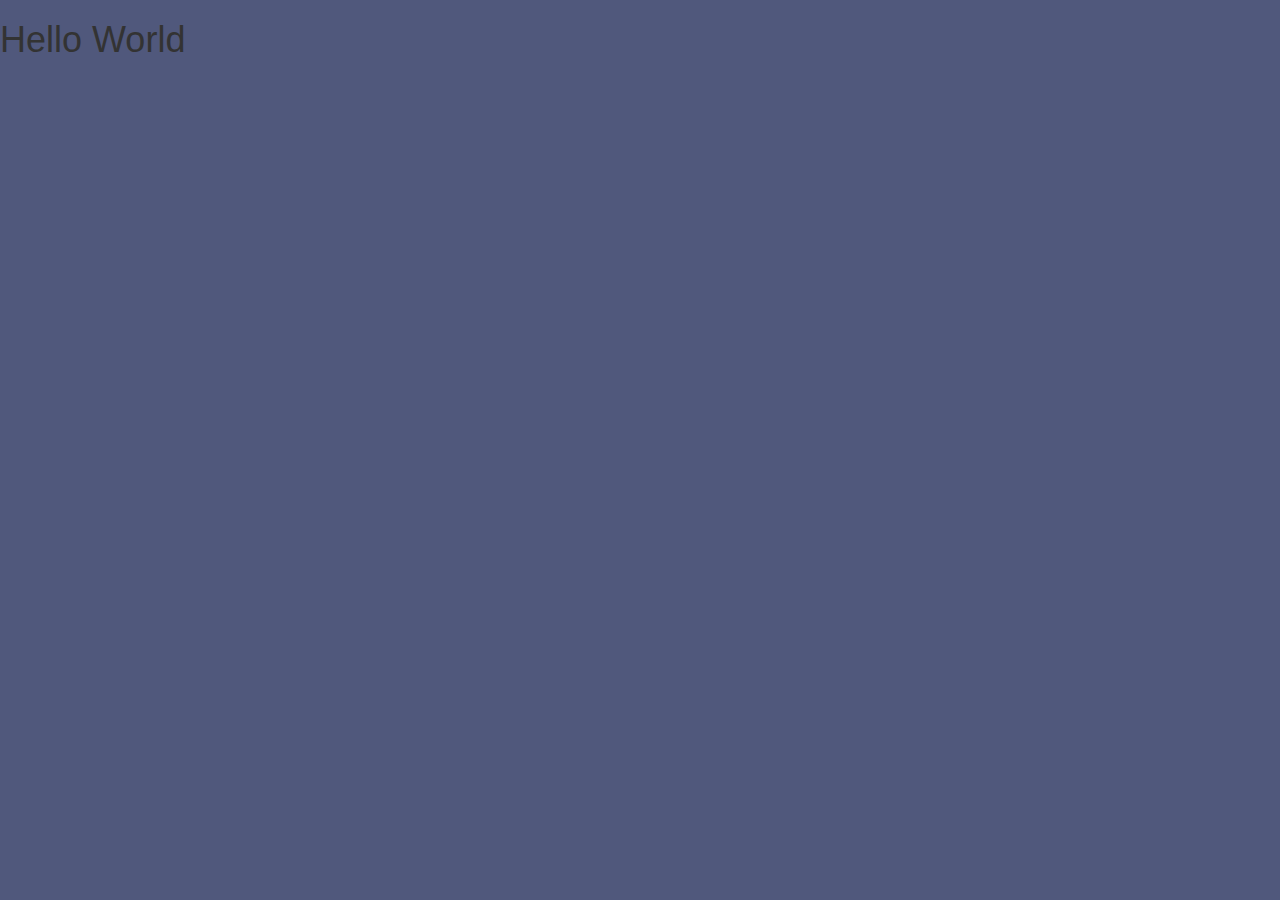
==== index.html @ 77309dd1 "Created index page" ====
<!DOCTYPE html>
<html xmlns="http://www.w3.org/1999/xhtml" lang="en" xml:lang="en">
	<head>
	    <title></title>
	    <meta http-equiv="Content-Type" content="text/html; charset=windows-1252"/>
	    <style></style>
	    <script src="http://ajax.googleapis.com/ajax/libs/jquery/1.10.2/jquery.min.js"></script>
		<script type="text/javascript" charset="utf-8"></script>
		<link rel="stylesheet" href="https://maxcdn.bootstrapcdn.com/bootstrap/3.3.7/css/bootstrap.min.css" integrity="sha384-BVYiiSIFeK1dGmJRAkycuHAHRg32OmUcww7on3RYdg4Va+PmSTsz/K68vbdEjh4u" crossorigin="anonymous">
		<link rel="stylesheet" href="style.css" type="text/css" />
		<link rel="stylesheet" href="font-awesome-4.7.0/css/font-awesome.min.css" >
		<link href="https://fonts.googleapis.com/css?family=Source+Sans+Pro:300,400" rel="stylesheet">
  	</head>

 	<body style="background-color:rgb(80,88,124);">
		<h1>Hello World</h1>
	</body>
</html>
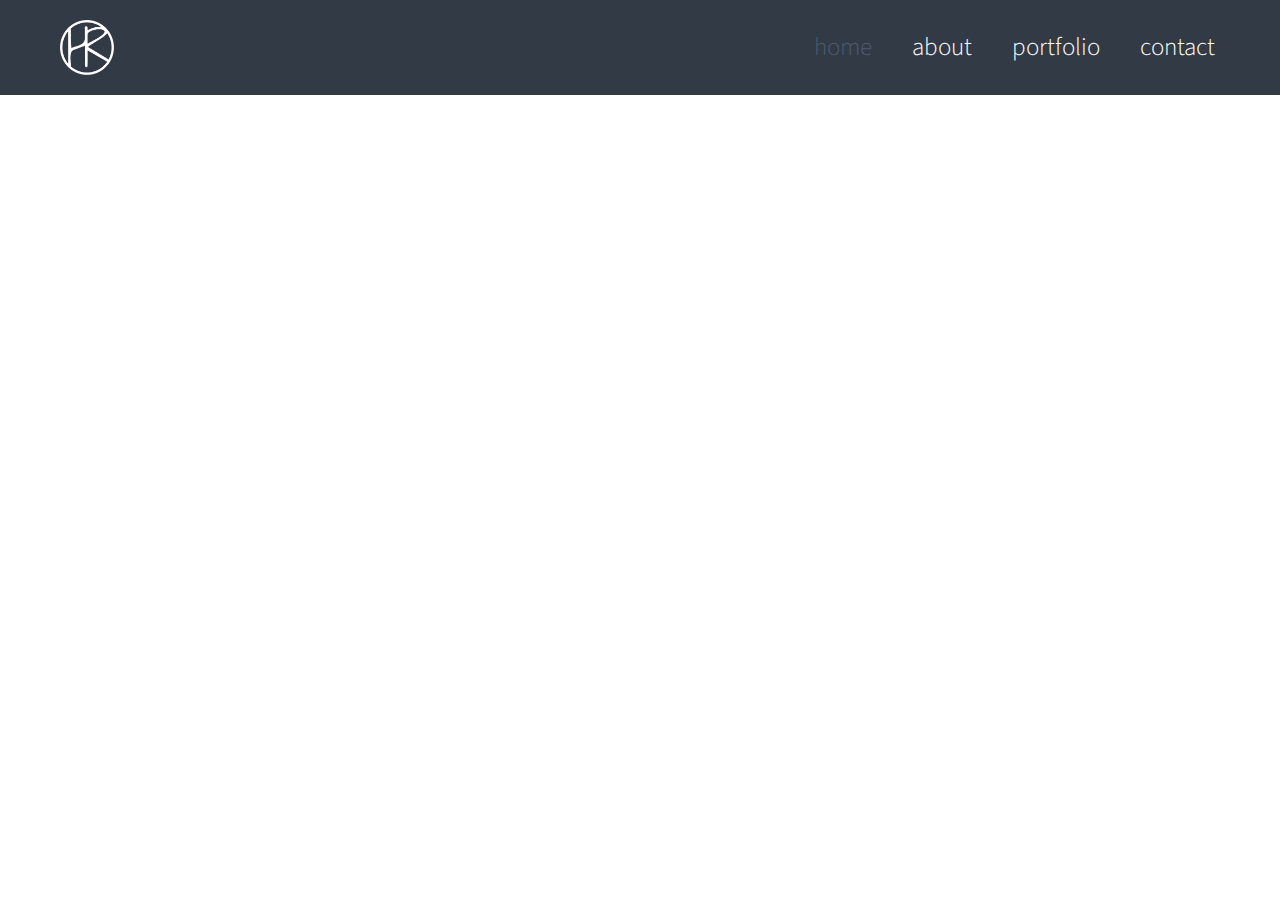
==== commit 4daf09bc: "Adding nav bar" ====
--- a/index.html
+++ b/index.html
@@ -12,8 +12,36 @@
 		<link href="https://fonts.googleapis.com/css?family=Source+Sans+Pro:300,400" rel="stylesheet">
   	</head>
 
- 	<body style="background-color:rgb(80,88,124);">
-		<h1>Hello World</h1>
+ 	<body>
+		<div class="jumbotron" id="header">
+		    <div class="col-xs-12 col-md-12">
+		    	<div class="row">
+					<div class="col-xs-3 col-md-3">
+			    		<img id="site-logo" alt="HR Site Logo" src="logo.png" />
+					</div>
+					<div class="col-xs-9 col-md-9">
+						<ul id="nav-bar">
+							<li>
+						   		<a class="nav-bar-item underline-on-hover" href="#">contact</a>
+						  	</li>
+						  	<li>
+						   		<a class="nav-bar-item underline-on-hover" href="#">portfolio</a>
+						  	</li>
+						  	<li>
+						   		<a class="nav-bar-item underline-on-hover" href="#">about</a>
+						  	</li>
+						  	<li>
+						   		<a class="nav-bar-item current-page-tab" href="#">home</a>
+						  	</li>
+						</ul>
+			    			<!-- <h2 id="homeTab" style="cursor:pointer;">home</h2> 
+			    			<h2 id="aboutTab" style="cursor:pointer;">about</h2> 
+			    			<h2 id="portfolioTab" style="cursor:pointer;">portfolio</h2> 
+			    			<h2 id="contactTab" style="cursor:pointer;">contact</h2>  -->
+					</div>
+		    	</div>
+		    </div>
+		</div>
 	</body>
 </html>
 
--- a/style.css
+++ b/style.css
@@ -0,0 +1,109 @@
+
+
+
+
+
+.jumbotron h1{
+  font-family: 'Source Sans Pro', sans-serif;
+  font-weight:300;
+  white-space: nowrap;
+}
+
+
+.jumbotron{
+  background-color: #262626;
+  color: white;
+  background-color:rgb(50,58,69);
+  width: 100vw;
+}
+
+
+
+@media only screen and (min-device-width: 500px) {
+
+.jumbotron h1{
+  font-size: 60px;
+  padding-top:15px;
+  margin-top:0px;
+  padding-left: 15px;  
+}
+
+.jumbotron{
+  padding-left: 15px;
+  padding-top: 0px;
+  height: 95px; 
+}
+
+#nav-bar ul {
+	list-style-type: none;
+    overflow: hidden;
+    padding-right: 40px;
+}
+
+#nav-bar {
+	padding-right: 30px;
+}
+
+#nav-bar li {
+	float: right;
+	list-style-type: none;
+	padding-right: 20px;
+    padding-left: 20px;
+}
+
+
+a.nav-bar-item {
+	display: block;
+    color: white;
+    text-decoration: none;
+    font-family: 'Source Sans Pro', sans-serif;
+    font-weight:300;
+    font-size: 25px;
+    padding-top: 30px;
+}
+
+.underline-on-hover::after {
+    content: '';
+    display: block;
+    width: 0;
+    margin: 0 auto;
+    height: 1px;
+    background: white;
+    transition: width .3s;
+}
+
+.underline-on-hover:hover::after {
+    width: 100%;
+}
+
+a.current-page-tab {
+	color: rgb(78, 91, 110);
+}
+
+#site-logo {
+	height: 75px;
+	padding-top: 20px;
+	padding-left: 30px;
+}
+
+
+
+}
+
+
+
+
+@media only screen and (max-device-width: 500px) and (orientation:landscape) {
+
+
+
+
+}
+
+
+
+@media only screen and (max-device-width: 500px) and (orientation:portrait) {
+
+
+
+}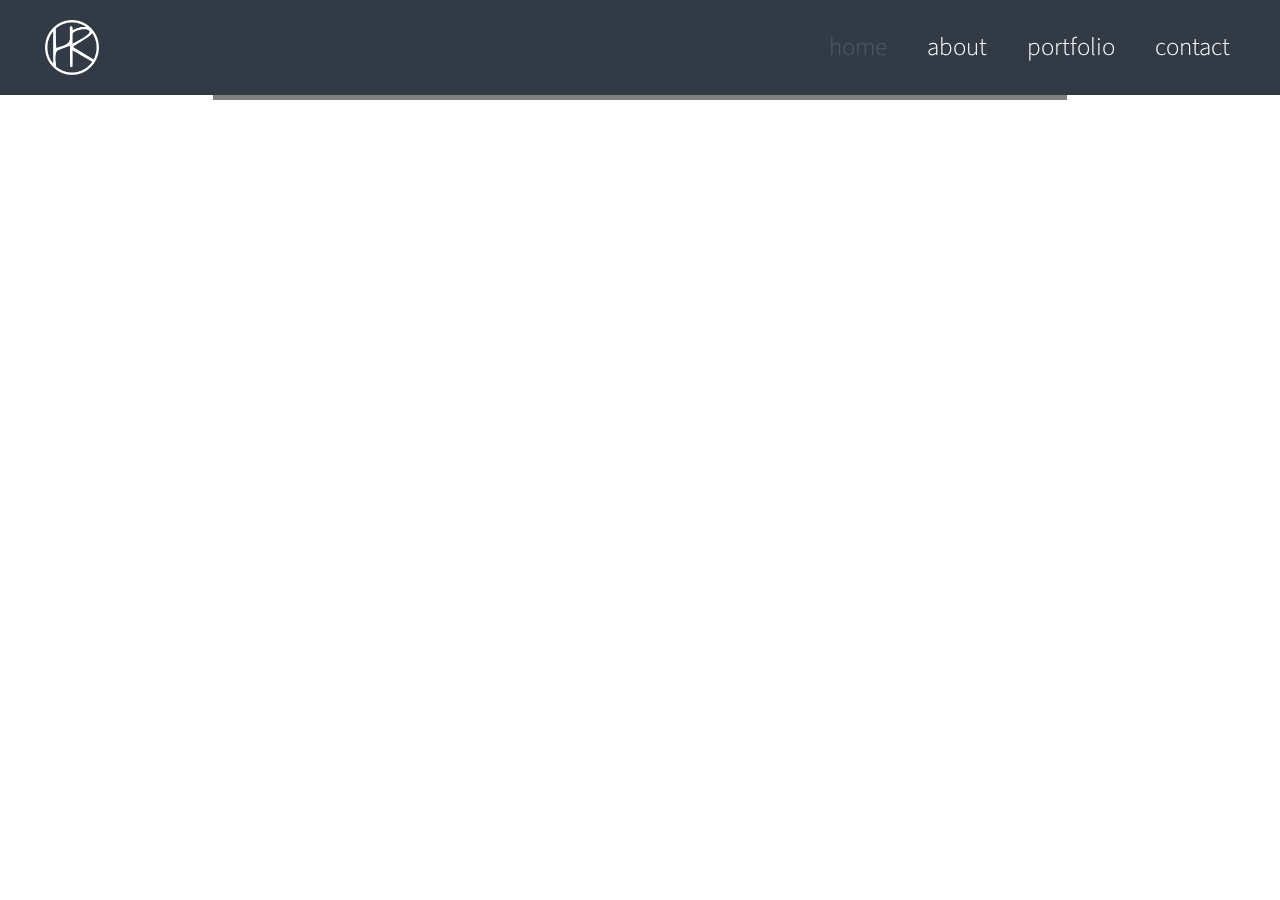
==== commit 574511fe: "Latest work" ====
--- a/index.html
+++ b/index.html
@@ -1,7 +1,7 @@
 <!DOCTYPE html>
 <html xmlns="http://www.w3.org/1999/xhtml" lang="en" xml:lang="en">
 	<head>
-	    <title></title>
+	    <title>HR</title>
 	    <meta http-equiv="Content-Type" content="text/html; charset=windows-1252"/>
 	    <style></style>
 	    <script src="http://ajax.googleapis.com/ajax/libs/jquery/1.10.2/jquery.min.js"></script>
@@ -17,18 +17,18 @@
 		    <div class="col-xs-12 col-md-12">
 		    	<div class="row">
 					<div class="col-xs-3 col-md-3">
-			    		<img id="site-logo" alt="HR Site Logo" src="logo.png" />
+			    		<img id="site-logo" alt="HR Site Logo" src="Images/logo.png"/>
 					</div>
 					<div class="col-xs-9 col-md-9">
 						<ul id="nav-bar">
 							<li>
-						   		<a class="nav-bar-item underline-on-hover" href="#">contact</a>
+						   		<a class="nav-bar-item underline-on-hover" href="contact.html">contact</a>
 						  	</li>
 						  	<li>
-						   		<a class="nav-bar-item underline-on-hover" href="#">portfolio</a>
+						   		<a class="nav-bar-item underline-on-hover" href="portfolio.html">portfolio</a>
 						  	</li>
 						  	<li>
-						   		<a class="nav-bar-item underline-on-hover" href="#">about</a>
+						   		<a class="nav-bar-item underline-on-hover" href="about.html">about</a>
 						  	</li>
 						  	<li>
 						   		<a class="nav-bar-item current-page-tab" href="#">home</a>
@@ -42,6 +42,22 @@
 		    	</div>
 		    </div>
 		</div>
+
+
+		<div id="home-section" class="col-xs-12 col-md-12 col-lg-8 col-md-offset-0 col-lg-offset-2">
+			<div class="col-xs-12 col-md-12" style="background-color: grey; height: 100px;">
+				<p> Hi I am hannah </p>
+			</div>
+		</div>
+
+
+
+
+
+
+
+
+
 	</body>
 </html>
 
--- a/style.css
+++ b/style.css
@@ -4,34 +4,266 @@
 
 
 .jumbotron h1{
+  	font-family: 'Source Sans Pro', sans-serif;
+  	font-weight:300;
+  	white-space: nowrap;
+}
+
+
+.about-table-text h2, h3 {
+	font-family: 'Source Sans Pro', sans-serif;
+	font-weight:300;
+	margin: 0;
+}
+
+.portfolio-info {
+	font-family: 'Source Sans Pro', sans-serif;
+	font-weight:300;
+	color: white;
+}
+
+
+.jumbotron{
+  	color: white;
+  	background-color:rgb(50,58,69);
+  	width: 100vw;
+    margin-bottom: 0px;
+    position: fixed;
+    z-index: 1;
+}
+
+.blue-text {
+	color: rgb(50,58,69);
+}
+
+.blue-background {
+	background-color: rgb(50,58,69);
+}
+
+.red-text {
+  color: rgb(230,76,102);
+}
+
+.light-grey-text {
+  color: rgb(50,58,69);
+}
+
+.col-md-12.banner {
+  padding-top: 95px;
+}
+
+
+.banner {
+  background-color: rgb(234,236,239);
+}
+
+.banner-image-container {
+  max-width:1000px; 
+  margin: 0 auto;
+  float: initial;
+  padding-top: 95px;
+}
+
+.banner-image {
+  width:100%
+}
+
+.text {
   font-family: 'Source Sans Pro', sans-serif;
   font-weight:300;
-  white-space: nowrap;
-}
-
+  margin: 0;
+}
+
+.text-paragraph {
+  font-size: 16px;
+  text-align: justify;
+}
+
+.row.section {
+  padding-top: 50px;
+}
+
+.text.section {
+  padding-bottom: 20px;
+}
+
+.text-line {
+  font-size: 22px;
+  text-align: center;
+}
+
+.content-image {
+  width:100%;
+  padding-top: 50px;
+}
+
+.slideshow-image-container {
+  max-width:1000px; 
+  margin: 0 auto;
+  float: initial;
+  margin-top: 50px;
+}
+
+.slideshow-image {
+  width:100%;
+}
+
+.slideshow-image.mac {
+  width:80%;
+  margin-left:10%;
+}
+
+.slideshow-image.phone {
+  width:40%;
+  margin-left:30%;
+}
+
+.slideshow-button {
+  color: rgb(50,58,69);
+  background-color: rgba(255,255,255,0.75);
+  position: absolute;
+  top: calc(50% - 22px);
+  border: none;
+  padding: 10px 14px;
+  font-size: 17px;
+}
+
+.slideshow-button:hover {
+  background-color: rgba(50,58,69,0.5);
+  color: rgb(255,255,255);
+}
+
+.slideshow-button.left {
+  left: 0%;
+}
+
+.slideshow-button.right {
+  right: 0%;
+}
+
+.mac-button {
+  top: 40%;
+  padding: 1% 1.6%;
+  background-color: rgba(255, 255, 255, 0.65)
+}
+
+.mac-button:hover {
+  background-color: rgba(255, 255, 255, 0.9);
+  color: rgb(230,76,102);
+}
+
+.phone-button {
+  background-color: rgba(50,58,69,0.5);
+  color: rgb(255,255,255);
+}
+
+.phone-button:hover {
+  background-color: rgba(50,58,69,0.9);
+  color: rgb(255,255,255);
+}
+
+.slideshow-button.phone-button.left {
+  left: 22%;
+}
+
+.slideshow-button.phone-button.right {
+  right: 22%;
+}
+
+.tech.DMA {
+  height: 50px;
+  padding-left: 10px;
+  padding-right: 10px;
+}
+
+.tech.DMA.large {
+  height: 60px;
+}
+
+.paragraph-heading {
+  text-align: left;
+  padding-top: 0px;
+}
+
+.stat {
+  font-size: 60px;
+}
+
+.medium-icon {
+  font-size: 40px;
+}
+
+.text-line.padding {
+  padding-left: 20px;
+  padding-right: 20px;
+}
+
+.row.padding {
+  padding-top: 20px;
+}
+
+
+.col-xs-4, .col-xs-6, .col-xs-8, .col-xs-12,
+.col-sm-4, .col-sm-6, .col-sm-8, .col-sm-12,
+.col-md-4, .col-md-6, .col-md-8, .col-md-12,
+.col-lg-4, .col-lg-6, .col-lg-8, .col-lg-12 {
+  	padding: 0px;
+}
+
+.section-header-text {
+  	font-family: 'Source Sans Pro', sans-serif;
+  	font-weight:300;
+  	white-space: nowrap;
+  	text-align: center;
+  	padding-top: 30px;
+    padding-bottom: 30px;
+    font-size: 20px;
+}
+
+.section-header {
+  	background-color: white; 
+  	height: 100px;
+}
+
+
+.section-header-text:before,
+.section-header-text:after {
+ background-color: rgb(50,58,69);
+ content: "";
+ display: inline-block;
+ height: 1px;
+ position: relative;
+ vertical-align: middle;
+ width: 50px;
+}
+.section-header-text:before {
+ right: 0.5em;
+ margin-left: -50%;
+}
+.section-header-text:after {
+ left: 0.5em;
+ margin-right: -50%;
+}
+
+
+
+@media only screen and (min-device-width: 500px) {
+
+.jumbotron h1{
+  	font-size: 60px;
+  	padding-top:15px;
+  	margin-top:0px;
+  	padding-left: 15px;  
+}
 
 .jumbotron{
-  background-color: #262626;
-  color: white;
-  background-color:rgb(50,58,69);
-  width: 100vw;
-}
-
-
-
-@media only screen and (min-device-width: 500px) {
-
-.jumbotron h1{
-  font-size: 60px;
-  padding-top:15px;
-  margin-top:0px;
-  padding-left: 15px;  
-}
-
-.jumbotron{
-  padding-left: 15px;
-  padding-top: 0px;
-  height: 95px; 
+  	padding-left: 15px;
+  	padding-top: 0px;
+  	height: 95px; 
+}
+
+.section-header h1 {
+  	font-size: 25px;
 }
 
 #nav-bar ul {
@@ -87,6 +319,85 @@
 }
 
 
+#about-table {
+	width: 100%;
+}
+
+.about-image {
+	height:125px; 
+	width:125px;
+	border-radius: 100px;
+}
+
+.about-table-text {
+	width: calc(100% - 125px);
+	padding-left: 20px;
+	padding-bottom: 30px;
+}
+
+.about-table-image {
+	width: 125px;
+	height: 125px;
+	padding-bottom: 30px;
+}
+
+.about-table-text h2 {
+	font-size: 30px;
+}
+
+.about-table-text h3 {
+	font-size: 21px;
+}
+
+.portfolio-item {
+	height: 250px;
+	background-color: grey;
+	-webkit-transition: height .7s; 
+    transition: height .7s;
+}
+
+.portfolio-logo {
+	width: calc(100% - 60px);
+	max-height: 200px;
+	position: absolute;
+	top: 0;
+	bottom: 0;
+	margin: auto;
+	margin-left: 30px;
+
+}
+
+.portfolio-item:hover {
+	height: 225px;
+	cursor: pointer;
+}
+
+
+.portfolio-info {
+	text-align: center;
+	font-size: 20px;
+}
+
+.portfolio-item-wrapper {
+	height: 250px;
+}
+
+
+/*.show-info::after {
+    content: '';
+    display: block;
+    margin: 0 auto;
+    height: 0px;
+    background: white;
+    width: 100%;
+    transition: width 5s;
+}
+
+.show-info:hover::after {
+    height:50px;
+}*/
+
+
 
 }
 
